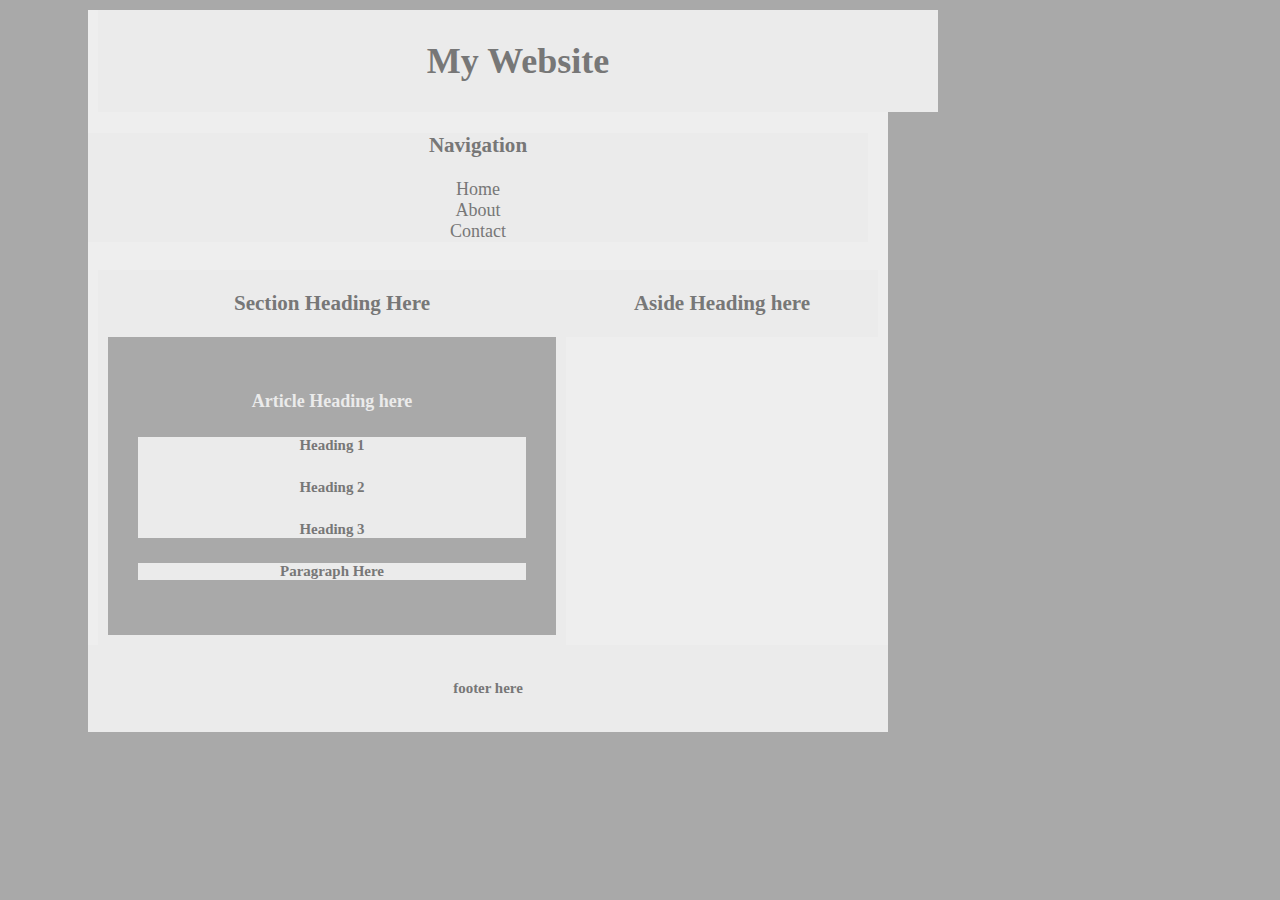
==== index.html @ 574d38ea "hard asf" ====
<!DOCTYPE html>
<html lang="en">

<head>
    <meta charset="UTF-8">
    <meta name="viewport" content="width=device-width, initial-scale=1.0">
    <meta http-equiv="X-UA-Compatible" content="ie=edge">
    <title>My Website</title>
    <link rel="stylesheet" type="text/css" href="style.css" />
</head>

<body>
    <div id="container">
        <div id="header">
            <h1>My Website</h1>
        </div>
        <div id="nav">
            <h3>Navigation</h3>
            <ul>
                <li>Home</li>
                <li>About</li>
                <li>Contact</li>
            </ul>
        </div>
        <div id="content">
            <div id="section">
                <h3>Section Heading Here</h3>

                <div id="article">
                    <h4>Article Heading here</h4>

                    <div id="head">
                        <h5>Heading 1</h5>
                        <h5>Heading 2</h5>
                        <h5>Heading 3</h5>

                    </div>
                    <div id="para">
                        <h5>Paragraph Here</h5>

                    </div>
                </div>
            </div>
            <div id="aside">
                <h3>Aside Heading here</h3>

            </div>

        </div>
        <div id="footer">
                <h5>footer here</h5>
        </div>
    </div>
</body>

</html>
---- style.css ----
body {
    background: #777777;
    color: #777777;
    width: 960px;
    font-family: 'Arial' , 'Helvetica Neue' Arial, Helvetica, sans-serif;
    font-size: 18px;
    background-color: darkgray;
    text-align: center;

}
h1 {
    margin: 0;

}
#container {
    background: #eee;
    width: 800px;
    margin-left: auto;
    margin-right: auto;
}
#header {
    background:#ebebeb;
    text-align: center;
    padding: 30px;
    width: 780px;
    margin: 10px;
}
#nav {
    background: #ebebeb;
    text-align: center;
    width: 780px;

}
#nav ul {
    list-style-type: none;
    padding: 0;
}
#content {
    background: #eee;
    padding: 10px;

}
#section {
    background: #ebebeb;
    width: 60%;
    float: left;
    text-align: center;

}
#aside {
    background: #ebebeb;
    width: 40%;
    float: left;
    text-align: center;
}
#article {
    color: #ebebeb;
    background: #777777;
    text-align: center;
    background-color: darkgray;
    padding: 30px;
    margin:10px;

}
#head {
    color: #777777;
    background: #ebebeb;
    text-align: center;
}
#para {
    color: #777777;
    background: #ebebeb;
    text-align: center;
}
#footer {
    background: #ebebeb;
    clear: both;
    padding: 10px;
    text-align: center;
}
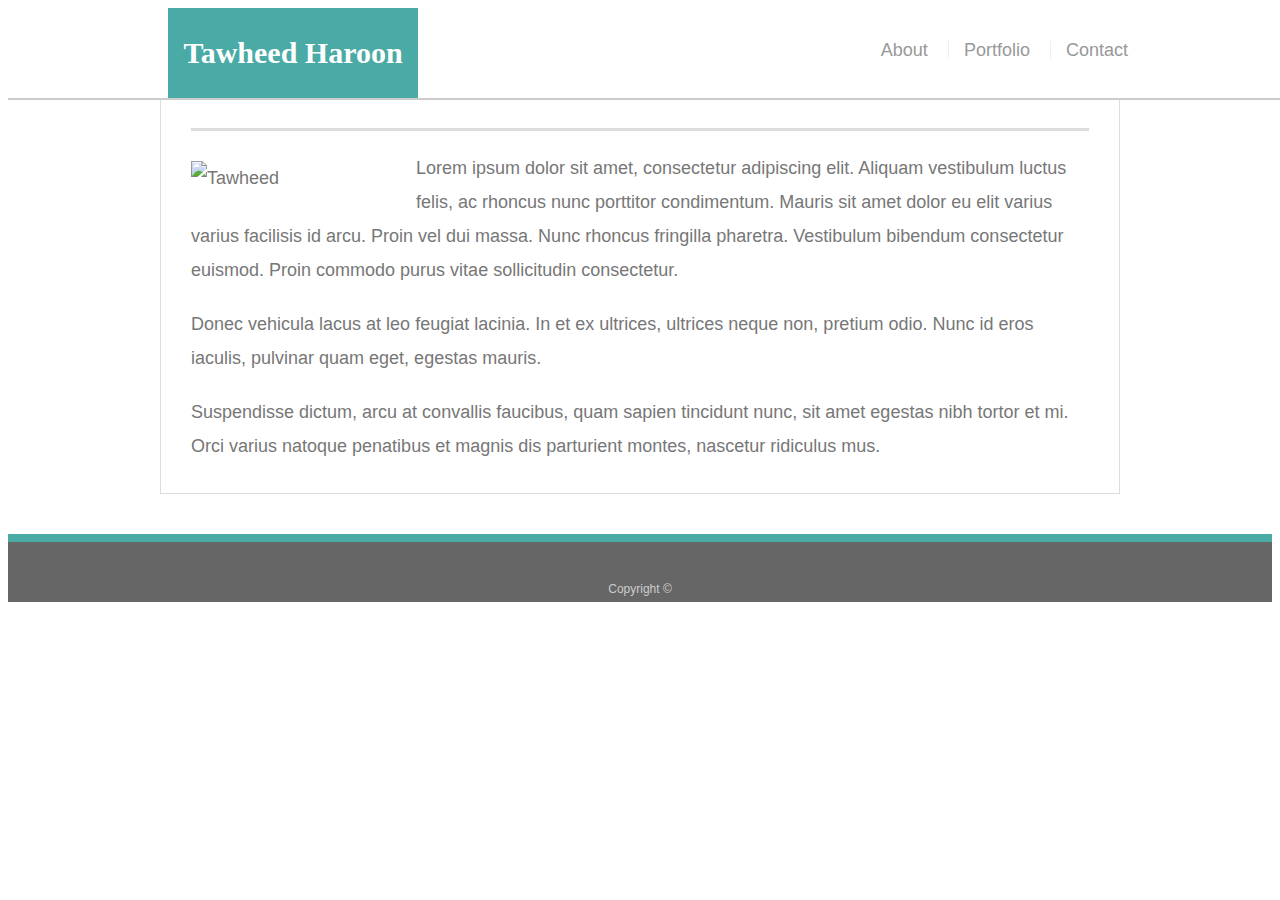
==== commit 3812cc2c: "updating index" ====
--- a/index.html
+++ b/index.html
@@ -2,55 +2,44 @@
 <html lang="en">
 
 <head>
-    <meta charset="UTF-8">
-    <meta name="viewport" content="width=device-width, initial-scale=1.0">
-    <meta http-equiv="X-UA-Compatible" content="ie=edge">
-    <title>My Website</title>
-    <link rel="stylesheet" type="text/css" href="style.css" />
+  <meta charset="UTF-8">
+  <title>About | Tawheed Haroon</title>
+  <link rel="stylesheet" type="text/css" href="assets/css/style.css">
 </head>
 
 <body>
-    <div id="container">
-        <div id="header">
-            <h1>My Website</h1>
-        </div>
-        <div id="nav">
-            <h3>Navigation</h3>
-            <ul>
-                <li>Home</li>
-                <li>About</li>
-                <li>Contact</li>
-            </ul>
-        </div>
-        <div id="content">
-            <div id="section">
-                <h3>Section Heading Here</h3>
 
-                <div id="article">
-                    <h4>Article Heading here</h4>
+  <header id="masthead">
+    <div class="container">
+      <a href="index.html" id="logo">Tawheed Haroon</a>
+      <nav>
+        <a href="index.html">About</a>
+        <a href="portfolio.html">Portfolio</a>
+        <a href="contact.html">Contact</a>
+      </nav>
+    </div>
+  </header>
 
-                    <div id="head">
-                        <h5>Heading 1</h5>
-                        <h5>Heading 2</h5>
-                        <h5>Heading 3</h5>
+  <div id="main-container" class="container">
+    <section class="main-section">
+      <h1>About Me</h1>
 
-                    </div>
-                    <div id="para">
-                        <h5>Paragraph Here</h5>
+      <img src="assets/images/KungFu lessons.jpg" class="auth-image" alt="Tawheed">
 
-                    </div>
-                </div>
-            </div>
-            <div id="aside">
-                <h3>Aside Heading here</h3>
+      <p>Lorem ipsum dolor sit amet, consectetur adipiscing elit. Aliquam vestibulum luctus felis, ac rhoncus nunc porttitor condimentum. Mauris sit amet dolor eu elit varius varius facilisis id arcu. Proin vel dui massa. Nunc rhoncus fringilla pharetra. Vestibulum bibendum consectetur euismod. Proin commodo purus vitae sollicitudin consectetur.</p>
 
-            </div>
+      <p>Donec vehicula lacus at leo feugiat lacinia. In et ex ultrices, ultrices neque non, pretium odio. Nunc id eros iaculis, pulvinar quam eget, egestas mauris.</p>
 
-        </div>
-        <div id="footer">
-                <h5>footer here</h5>
-        </div>
+      <p>Suspendisse dictum, arcu at convallis faucibus, quam sapien tincidunt nunc, sit amet egestas nibh tortor et mi. Orci varius natoque penatibus et magnis dis parturient montes, nascetur ridiculus mus.</p>
+
+    </section>
+  </div>
+  
+  <footer>
+    <div class="container">
+      Copyright &copy;
     </div>
+  </footer>
 </body>
 
 </html>--- a/assets/css/style.css
+++ b/assets/css/style.css
@@ -0,0 +1,221 @@
+body {
+    font-family: Arial, Helvetica, sans-serif;
+    font-size: 18px;
+    line-height: 34px;
+    color:  #777777;
+    background: url("../images/concrete_seamless.png");
+}
+
+* {
+    box-sizing: border-box;
+}
+
+.container {
+    width: 100%;
+    max-width: 960px;
+    margin: 0 auto;
+    clear: both;
+}
+
+h1,
+h2,
+h3,
+p {
+    margin-bottom: 20px;
+}
+
+p:last-child {
+    margin-bottom: 0;
+}
+
+h1,
+h2,
+h3 {
+    font-family: Georgia, 'Times New Roman', Times, serif;
+    font-weight: 700;
+    color: #4aaaa5;
+}
+
+h1 {
+    padding-bottom: 20px;
+    font-size: 30px;
+    line-height: 49px;
+border-bottom: 3px solid #dddddd;
+}
+
+h2,
+h3 {
+    font-size: 22px;
+}
+
+/* header */
+
+#masthead {
+    position: fixed;
+    z-index: 99;
+    width: 100%;
+    margin: 0 0 30px;
+    overflow: auto;
+    color: #ffffff;
+    background: #ffffff;
+    border-bottom: 2px solid #cccccc;
+}
+
+#logo {
+    float: left;
+    width: 250px;
+    height: 90px;
+    font-family: Georgia, 'Times New Roman', Times, serif;
+    font-size: 30px;
+    font-weight: 700;
+    line-height: 90px;
+    color: #ffffff;
+    text-align: center;
+    text-decoration: none;
+    background: #4aaaa5;
+}
+
+nav {
+    float: right;
+    margin-top: 25px;
+}
+
+nav a {
+    display: inline-block;
+    padding-left: 15px;
+    margin-left: 15px;
+    line-height: 18px;
+    color: #999;
+    text-decoration: none;
+    border-left: 1px solid #efefef;
+}
+
+nav a {
+    display: inline-block;
+    padding-left: 15px;
+    margin-left: 15px;
+    line-height: 18px;
+    color: #999;
+    text-decoration: none;
+    border-left: 1px solid #efefef;
+}
+
+nav a:first-child {
+    border-left: 0 none;
+}
+
+/* footer */
+
+footer {
+    padding: 30px 0;
+    clear: both;
+    font-size: 12px;
+    color:  #ffffff;
+    color: #cccccc;
+    text-align: center;
+    background: #666666;
+    border-top: 8px solid #4aaaa5;
+    height: 50px;
+}
+
+h2, h3 {
+    padding-bottom: 20px;
+    margin-bottom: 15px;
+    line-height: 22px;
+    border-bottom: 2px solid #eeeeee;
+}
+
+/* main */
+
+#main-comntainer {
+    padding-top: 130px;
+    min-height: calc(100vh - 70px);
+}
+
+.main-section {
+    float: left;
+    width: 100%;
+    max-width: 960px;
+    padding: 30px;
+    margin: 0 0 40px;
+    background: #ffffff;
+    border: 1px solid #dddddd;
+}
+
+/* portfolio page */
+
+.work {
+    position: relative;
+    float: left;
+    width: 274px;
+    margin: 20px 0 25px;
+    overflow: auto;
+}
+
+.work:nth-child(even) {
+    margin-right: 40px;
+}
+
+.work img {
+    width: 100%;
+    border: 0 none;
+    opacity: 0.8;
+}
+
+.work h3 {
+    position: absolute;
+    bottom: 20px;
+    width: 100%;
+    padding: 15px;
+    margin-bottom: 0;
+    font-weight: 300;
+    line-height: 30px;
+    color: #ffffff;
+    text-align: center;
+    background: #4aaaa5;
+    border-bottom: 0;
+}
+
+.auth-image {
+    float: left;
+    width: 200px;
+    height: auto;
+    margin-top: 10px;
+    margin-right: 25px;
+}
+
+/* comntact page */
+
+#contact-form li {
+    margin-bottom: 10px;
+}
+
+label,
+input[type=text],
+input[type=email],
+textarea {
+    display: block;
+    width:  100%;
+}
+
+input[type=text],
+input[type=email],
+textarea {
+    height: 35px;
+    padding: 0 10px;
+    font-size: 14px;
+    border: 1px solid #dddddd;
+}
+
+textarea {
+    height: 200px;
+}
+
+input[type=submit] {
+    padding: 10px 30px;
+    font-size: 18px;
+    color: #ffffff;
+    cursor: pointer;
+    background: #4aaaa5;
+    border: 0 none;
+}